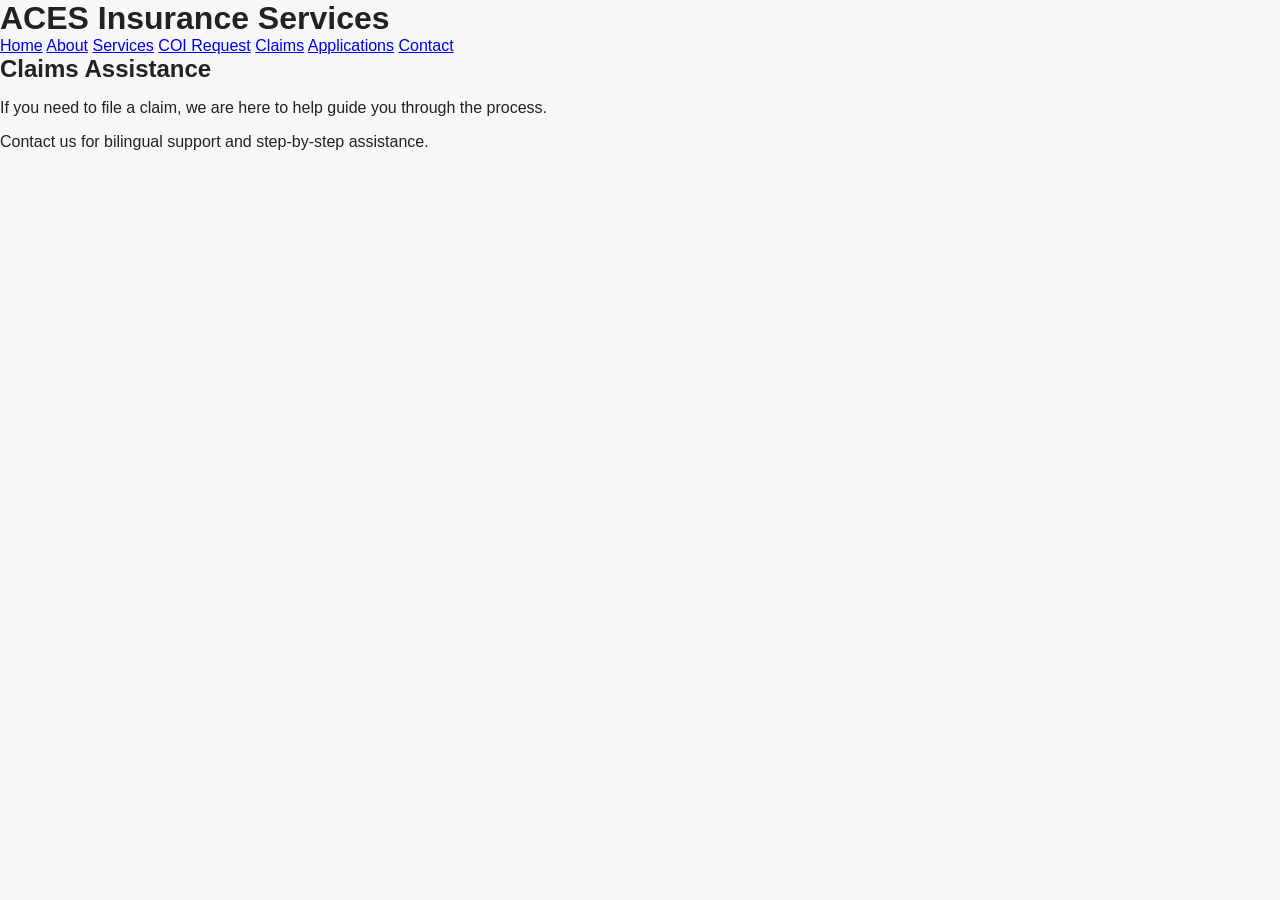
==== claims.html @ 31963383 "Update claims.html" ====
<!DOCTYPE html>
<html>
<head>
    <title>Claims - ACES Insurance Services</title>
    <link rel="stylesheet" href="style.css">
</head>

<body>

<header>
    <h1>ACES Insurance Services</h1>
</header>

<!-- force rebuild -->
    
<nav>
    <a href="index.html">Home</a>
    <a href="about.html">About</a>
    <a href="services.html">Services</a>
    <a href="coi.html">COI Request</a>
    <a href="claims.html">Claims</a>
    <a href="applications.html">Applications</a>
    <a href="contact.html">Contact</a>
</nav>

<div class="container">
    <h2>Claims Assistance</h2>
    <p>If you need to file a claim, we are here to help guide you through the process.</p>
    <p>Contact us for bilingual support and step-by-step assistance.</p>
</div>

</body>
</html>
---- style.css ----
/* GLOBAL STYLES */
body {
    margin: 0;
    padding: 0;
    font-family: Arial, sans-serif;
    background: #f7f7f7;
    color: #222;
}

h1, h2, h3 {
    margin: 0;
    font-weight: bold;
}

section {
    padding: 80px 20px;
    text-align: center;
}

section h2 {
    font-size: 2.4rem;
    margin-bottom: 20px;
    position: relative;
    display: inline-block;
}

section h2::after {
    content: "";
    width: 60%;
    height: 4px;
    background: #d40000;
    display: block;
    margin: 8px auto 0;
    border-radius: 2px;
}

/* HERO SECTION */
.hero {
    background: #d9d9d9;
    padding: 100px 20px 80px;
    text-align: center;
    border-bottom: 6px solid #d40000;
}

.hero-logo {
    width: 180px;
    height: auto;
    display: block;
    margin: 0 auto 25px auto;
}

.hero h1 {
    font-size: 3rem;
    color: #111;
    margin-top: 10px;
}

.tagline {
    font-size: 1.3rem;
    margin-top: 12px;
    color: #444;
}

.hero-buttons {
    margin-top: 25px;
}

.btn, .btn-outline {
    padding: 12px 25px;
    margin: 10px;
    font-size: 1rem;
    text-decoration: none;
    border-radius: 6px;
    display: inline-block;
}

/* Primary Button */
.btn {
    background: #d40000;
    color: white;
    border: none;
}

.btn:hover {
    background: #b30000;
}

/* Outline Button */
.btn-outline {
    border: 2px solid #d40000;
    color: #d40000;
    background: transparent;
}

.btn-outline:hover {
    background: #d40000;
    color: white;
}

/* Small Button */
.btn-small {
    padding: 10px 20px;
    background: #d40000;
    color: white;
    text-decoration: none;
    border-radius: 5px;
}

.btn-small:hover {
    background: #b30000;
}

/* ABOUT SECTION */
.about p {
    max-width: 700px;
    margin: 20px auto;
    font-size: 1.1rem;
    line-height: 1.6;
}

/* SERVICES SECTION */
.services {
    background: #ffffff;
}

.service-icon {
    width: 50px;
    margin-bottom: 15px;
    filter: brightness(0) saturate(100%) invert(12%) sepia(96%) saturate(7480%) hue-rotate(356deg) brightness(92%) contrast(110%);
}

.service-grid {
    display: grid;
    grid-template-columns: repeat(auto-fit, minmax(220px, 1fr));
    gap: 25px;
    max-width: 1000px;
    margin: 40px auto 0;
}

.service-box {
    background: #ffffff;
    padding: 35px;
    border-radius: 10px;
    border-left: 6px solid #d40000;
    box-shadow: 0 3px 10px rgba(0,0,0,0.08);
    transition: transform 0.2s ease, box-shadow 0.2s ease;
}

.service-box:hover {
    transform: translateY(-5px);
    box-shadow: 0 6px 18px rgba(0,0,0,0.15);
}

/* CONTACT CARD SECTION */
.contact-card {
    background: #000;
    color: white;
    padding: 90px 20px;
}

.card-content {
    max-width: 500px;
    margin: auto;
    background: #111;
    padding: 40px;
    border-radius: 12px;
    border: 3px solid #d40000;
    box-shadow: 0 0 20px rgba(212,0,0,0.3);
}

.card-content p {
    margin: 8px 0;
    font-size: 1.1rem;
}

.agent-name {
    font-size: 1.4rem;
    font-weight: bold;
    margin-bottom: 10px;
}

/* TRUST SECTION */
.trust {
    text-align: center;
    width: 100%;
}

.trust h2 {
    font-size: 2rem;
    margin-bottom: 10px;
    color: #111;
}

.trust p {
    font-size: 1.1rem;
    color: #333;
}

/* QR Code */
.trust-qr-img {
    width: 160px;
    max-width: 60vw;
    display: block;
    margin: 10px auto 0;
}

/* ⭐ FINAL FIX — TRUE CENTERING USING WRAPPER */
.trust-badge-wrapper {
    width: 100%;
    display: flex;
    justify-content: center;
}

.trust-badge {
    width: 200px;
    max-width: 100%;
    display: block;
    margin: 20px 0;
}

/* FOOTER */
.footer {
    background: #000;
    color: white;
    padding: 40px 20px;
    text-align: center;
    border-top: 4px solid #d40000;
}

.footer-logo {
    width: 140px;
    margin-bottom: 15px;
}
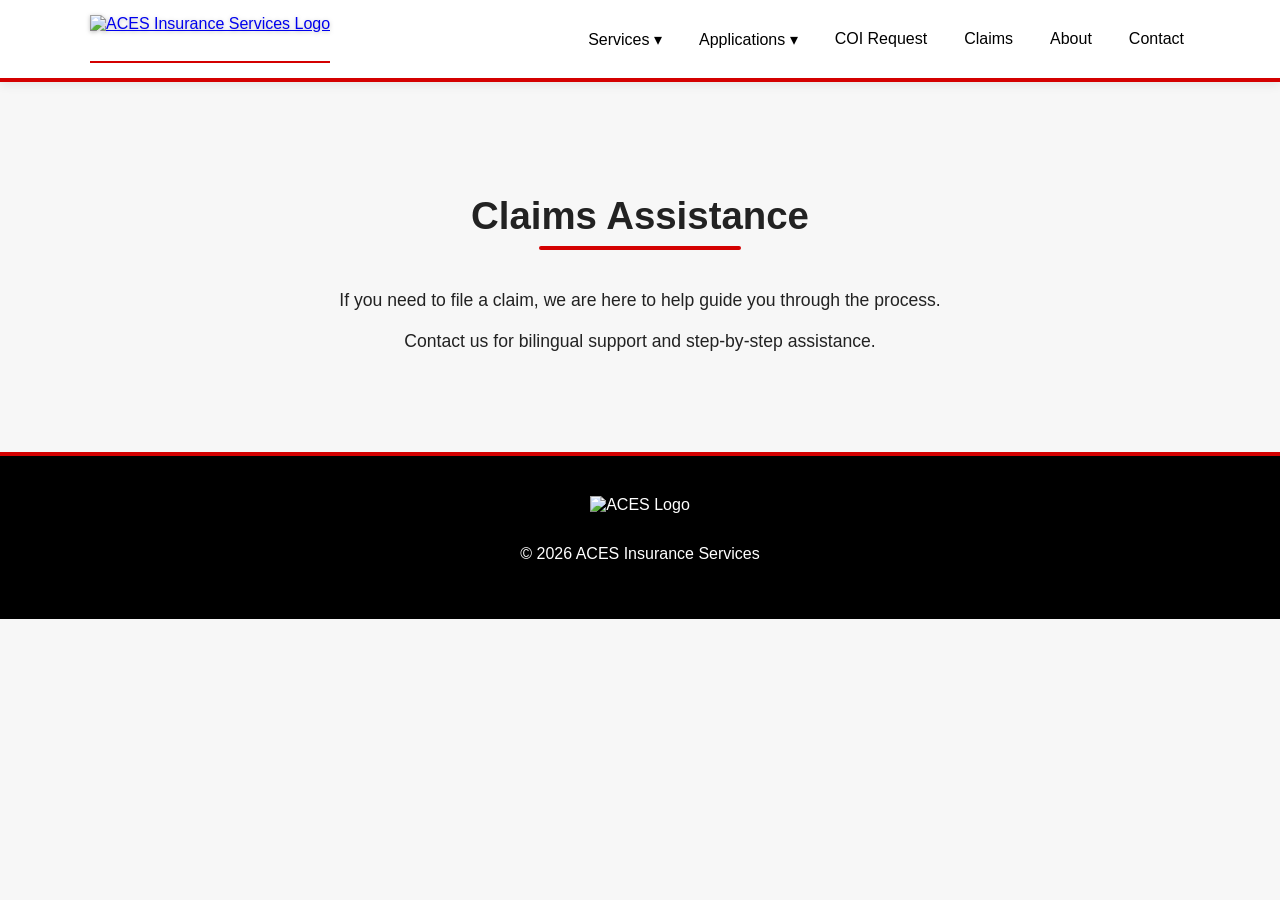
==== commit a3f47875: "Update claims.html" ====
--- a/claims.html
+++ b/claims.html
@@ -1,33 +1,102 @@
 <!DOCTYPE html>
-<html>
+<html lang="en">
 <head>
+    <meta charset="UTF-8">
+    <meta name="viewport" content="width=device-width, initial-scale=1.0">
     <title>Claims - ACES Insurance Services</title>
-    <link rel="stylesheet" href="style.css">
+    <link rel="stylesheet" href="style.css?v=3">
 </head>
 
 <body>
 
-<header>
-    <h1>ACES Insurance Services</h1>
+<!-- 🔴 ACES GLOBAL HEADER -->
+<header class="aces-header">
+  <div class="header-inner">
+
+    <!-- Logo -->
+    <a href="index.html" class="header-logo">
+      <img src="image2.png" alt="ACES Insurance Services Logo" class="header-logo-img">
+    </a>
+
+    <!-- Desktop Navigation -->
+    <nav class="nav-menu">
+      <div class="nav-item dropdown">
+        <span class="nav-link">Services ▾</span>
+        <div class="dropdown-menu">
+          <a href="services.html#commercial">Commercial Insurance</a>
+          <a href="services.html#personal">Personal Insurance</a>
+          <a href="services.html#specialty">Specialty Lines</a>
+        </div>
+      </div>
+
+      <div class="nav-item dropdown">
+        <span class="nav-link">Applications ▾</span>
+        <div class="dropdown-menu">
+          <a href="applications.html#commercial">Commercial Apps</a>
+          <a href="applications.html#personal">Personal Apps</a>
+        </div>
+      </div>
+
+      <a class="nav-link" href="coi.html">COI Request</a>
+      <a class="nav-link" href="claims.html">Claims</a>
+      <a class="nav-link" href="about.html">About</a>
+      <a class="nav-link" href="contact.html">Contact</a>
+    </nav>
+
+    <!-- Mobile Hamburger -->
+    <div class="hamburger" onclick="toggleMobileMenu()">☰</div>
+
+  </div>
+
+  <!-- Mobile Menu -->
+  <div id="mobileMenu" class="mobile-menu">
+    <a href="index.html">Home</a>
+
+    <button class="mobile-dropdown-btn" onclick="toggleMobileDropdown(this)">Services ▾</button>
+    <div class="mobile-dropdown-content">
+      <a href="services.html#commercial">Commercial Insurance</a>
+      <a href="services.html#personal">Personal Insurance</a>
+      <a href="services.html#specialty">Specialty Lines</a>
+    </div>
+
+    <button class="mobile-dropdown-btn" onclick="toggleMobileDropdown(this)">Applications ▾</button>
+    <div class="mobile-dropdown-content">
+      <a href="applications.html#commercial">Commercial Apps</a>
+      <a href="applications.html#personal">Personal Apps</a>
+    </div>
+
+    <a href="coi.html">COI Request</a>
+    <a href="claims.html">Claims</a>
+    <a href="about.html">About</a>
+    <a href="contact.html">Contact</a>
+  </div>
 </header>
 
-<!-- force rebuild -->
-    
-<nav>
-    <a href="index.html">Home</a>
-    <a href="about.html">About</a>
-    <a href="services.html">Services</a>
-    <a href="coi.html">COI Request</a>
-    <a href="claims.html">Claims</a>
-    <a href="applications.html">Applications</a>
-    <a href="contact.html">Contact</a>
-</nav>
-
-<div class="container">
+<!-- PAGE CONTENT -->
+<section class="about">
     <h2>Claims Assistance</h2>
     <p>If you need to file a claim, we are here to help guide you through the process.</p>
     <p>Contact us for bilingual support and step-by-step assistance.</p>
-</div>
+</section>
+
+<!-- FOOTER -->
+<footer class="footer">
+    <img src="image2.png" alt="ACES Logo" class="footer-logo">
+    <p>© 2026 ACES Insurance Services</p>
+</footer>
+
+<!-- MOBILE MENU SCRIPT -->
+<script>
+function toggleMobileMenu() {
+    const menu = document.getElementById("mobileMenu");
+    menu.style.display = (menu.style.display === "flex") ? "none" : "flex";
+}
+
+function toggleMobileDropdown(button) {
+    const content = button.nextElementSibling;
+    content.style.display = (content.style.display === "block") ? "none" : "block";
+}
+</script>
 
 </body>
 </html>
--- a/style.css
+++ b/style.css
@@ -1,4 +1,4 @@
-/* GLOBAL STYLES */
+/* GLOBAL */
 body {
     margin: 0;
     padding: 0;
@@ -7,11 +7,6 @@
     color: #222;
 }
 
-h1, h2, h3 {
-    margin: 0;
-    font-weight: bold;
-}
-
 section {
     padding: 80px 20px;
     text-align: center;
@@ -20,7 +15,6 @@
 section h2 {
     font-size: 2.4rem;
     margin-bottom: 20px;
-    position: relative;
     display: inline-block;
 }
 
@@ -34,17 +28,22 @@
     border-radius: 2px;
 }
 
-/* HERO SECTION */
+/* HERO */
 .hero {
     background: #d9d9d9;
     padding: 100px 20px 80px;
+    border-bottom: 6px solid #d40000;
     text-align: center;
-    border-bottom: 6px solid #d40000;
+}
+
+.hero-content {
+    max-width: 700px;
+    margin: 0 auto;
 }
 
 .hero-logo {
-    width: 180px;
-    height: auto;
+    width: 180px !important;
+    height: auto !important;
     display: block;
     margin: 0 auto 25px auto;
 }
@@ -52,106 +51,123 @@
 .hero h1 {
     font-size: 3rem;
     color: #111;
-    margin-top: 10px;
 }
 
 .tagline {
     font-size: 1.3rem;
+    color: #444;
     margin-top: 12px;
-    color: #444;
 }
 
 .hero-buttons {
     margin-top: 25px;
 }
 
-.btn, .btn-outline {
+.btn, .btn-outline, .btn-small {
     padding: 12px 25px;
     margin: 10px;
+    border-radius: 6px;
+    text-decoration: none;
     font-size: 1rem;
-    text-decoration: none;
-    border-radius: 6px;
-    display: inline-block;
-}
-
-/* Primary Button */
+}
+
 .btn {
     background: #d40000;
     color: white;
-    border: none;
-}
-
-.btn:hover {
-    background: #b30000;
-}
-
-/* Outline Button */
+}
+
 .btn-outline {
     border: 2px solid #d40000;
     color: #d40000;
-    background: transparent;
-}
-
-.btn-outline:hover {
+}
+
+.btn-small {
     background: #d40000;
     color: white;
-}
-
-/* Small Button */
-.btn-small {
     padding: 10px 20px;
-    background: #d40000;
-    color: white;
-    text-decoration: none;
-    border-radius: 5px;
-}
-
-.btn-small:hover {
-    background: #b30000;
-}
-
-/* ABOUT SECTION */
+    font-size: 0.9rem;
+}
+
+/* ABOUT */
 .about p {
     max-width: 700px;
     margin: 20px auto;
     font-size: 1.1rem;
-    line-height: 1.6;
-}
-
-/* SERVICES SECTION */
-.services {
-    background: #ffffff;
+}
+
+/* ===== SERVICES SECTION ===== */
+#services {
+  text-align: center;
+  padding: 80px 20px;
+  background-color: #ffffff;
+}
+
+#services h2 {
+  font-size: 2.2em;
+  color: #000000;
+  margin-bottom: 40px;
+  position: relative;
+}
+
+.services-grid {
+  display: grid;
+  grid-template-columns: repeat(auto-fit, minmax(220px, 1fr));
+  gap: 25px;
+  padding: 20px;
+}
+
+.service-box {
+  text-align: center;
+  padding: 20px;
+  background: #ffffff;
+  border-radius: 10px;
+  box-shadow: 0 2px 6px rgba(0,0,0,0.08);
+  transition: transform 0.2s ease, box-shadow 0.2s ease;
 }
 
 .service-icon {
-    width: 50px;
-    margin-bottom: 15px;
-    filter: brightness(0) saturate(100%) invert(12%) sepia(96%) saturate(7480%) hue-rotate(356deg) brightness(92%) contrast(110%);
-}
-
-.service-grid {
-    display: grid;
-    grid-template-columns: repeat(auto-fit, minmax(220px, 1fr));
-    gap: 25px;
-    max-width: 1000px;
-    margin: 40px auto 0;
+  width: 100px;
+  height: 100px;
+  margin-bottom: 15px;
+  display: block;
+  margin-left: auto;
+  margin-right: auto;
 }
 
 .service-box {
-    background: #ffffff;
-    padding: 35px;
-    border-radius: 10px;
-    border-left: 6px solid #d40000;
-    box-shadow: 0 3px 10px rgba(0,0,0,0.08);
-    transition: transform 0.2s ease, box-shadow 0.2s ease;
+  background-color: #fafafa;
+  border: 1px solid #e0e0e0;
+  border-radius: 10px;
+  padding: 25px;
+  width: 220px;
+  box-shadow: 0 4px 8px rgba(0,0,0,0.05);
+  transition: transform 0.3s ease, box-shadow 0.3s ease;
 }
 
 .service-box:hover {
-    transform: translateY(-5px);
-    box-shadow: 0 6px 18px rgba(0,0,0,0.15);
-}
-
-/* CONTACT CARD SECTION */
+  transform: translateY(-6px);
+  box-shadow: 0 10px 22px rgba(212, 0, 0, 0.45);
+}
+
+.service-box h3 {
+  font-size: 1.2em;
+  color: #000000;
+  margin-bottom: 10px;
+  position: relative;
+  display: inline-block;
+}
+
+.service-box h3::after {
+  content: "";
+  width: 40%;
+  height: 3px;
+  background: #d40000;
+  display: block;
+  margin: 6px auto 0;
+  border-radius: 2px;
+}
+
+/* CONTACT CARD */
 .contact-card {
     background: #000;
     color: white;
@@ -165,46 +181,13 @@
     padding: 40px;
     border-radius: 12px;
     border: 3px solid #d40000;
-    box-shadow: 0 0 20px rgba(212,0,0,0.3);
-}
-
-.card-content p {
-    margin: 8px 0;
-    font-size: 1.1rem;
-}
-
-.agent-name {
-    font-size: 1.4rem;
-    font-weight: bold;
-    margin-bottom: 10px;
 }
 
 /* TRUST SECTION */
 .trust {
     text-align: center;
-    width: 100%;
-}
-
-.trust h2 {
-    font-size: 2rem;
-    margin-bottom: 10px;
-    color: #111;
-}
-
-.trust p {
-    font-size: 1.1rem;
-    color: #333;
-}
-
-/* QR Code */
-.trust-qr-img {
-    width: 160px;
-    max-width: 60vw;
-    display: block;
-    margin: 10px auto 0;
-}
-
-/* ⭐ FINAL FIX — TRUE CENTERING USING WRAPPER */
+}
+
 .trust-badge-wrapper {
     width: 100%;
     display: flex;
@@ -213,9 +196,14 @@
 
 .trust-badge {
     width: 200px;
-    max-width: 100%;
     display: block;
     margin: 20px 0;
+}
+
+.trust-qr-img {
+    width: 160px;
+    display: block;
+    margin: 10px auto 0;
 }
 
 /* FOOTER */
@@ -231,3 +219,138 @@
     width: 140px;
     margin-bottom: 15px;
 }
+
+/* GLOBAL HEADER */
+.aces-header {
+    background: #fff;
+    border-bottom: 4px solid #d40000;
+    box-shadow: 0 3px 10px rgba(0,0,0,0.08);
+    position: sticky;
+    top: 0;
+    z-index: 999;
+}
+
+.header-inner {
+    max-width: 1100px;
+    margin: auto;
+    padding: 15px 20px;
+    display: flex;
+    justify-content: space-between;
+    align-items: center;
+}
+
+/* SMALL HEADER LOGO WITH UNDERLINE + DROP SHADOW */
+.header-logo {
+    display: flex;
+    align-items: center;
+    padding-bottom: 4px;
+    border-bottom: 2px solid #d40000;
+}
+
+.header-logo-img {
+    height: 42px;
+    width: auto;
+    display: block;
+    filter: drop-shadow(0 1px 2px rgba(0,0,0,0.25));
+}
+
+/* DESKTOP NAV */
+.nav-menu {
+    display: flex;
+    gap: 25px;
+    align-items: center;
+}
+
+.nav-link {
+    color: #000;
+    text-decoration: none;
+    font-size: 1rem;
+    cursor: pointer;
+    padding: 8px 6px;
+    border-radius: 4px;
+    transition: 0.3s;
+}
+
+.nav-link:hover {
+    background: #d40000;
+    color: #fff;
+}
+
+/* DROPDOWN */
+.dropdown {
+    position: relative;
+}
+
+.dropdown-menu {
+    display: none;
+    position: absolute;
+    background: #fff;
+    min-width: 180px;
+    top: 35px;
+    left: 0;
+    border-left: 4px solid #d40000;
+    box-shadow: 0 3px 10px rgba(0,0,0,0.15);
+    border-radius: 4px;
+}
+
+.dropdown-menu a {
+    display: block;
+    padding: 12px;
+    color: #000;
+    text-decoration: none;
+}
+
+.dropdown-menu a:hover {
+    background: #d40000;
+    color: #fff;
+}
+
+.dropdown:hover .dropdown-menu {
+    display: block;
+}
+
+/* MOBILE */
+.hamburger {
+    display: none;
+    font-size: 28px;
+    cursor: pointer;
+}
+
+.mobile-menu {
+    display: none;
+    flex-direction: column;
+    background: #fff;
+    padding: 15px 20px;
+    border-top: 4px solid #d40000;
+}
+
+.mobile-menu a {
+    padding: 12px 0;
+    border-bottom: 1px solid #eee;
+    color: #000;
+    text-decoration: none;
+}
+
+/* MOBILE DROPDOWNS */
+.mobile-dropdown-btn {
+    background: none;
+    border: none;
+    padding: 12px 0;
+    text-align: left;
+    font-size: 1rem;
+    cursor: pointer;
+}
+
+.mobile-dropdown-content {
+    display: none;
+    padding-left: 15px;
+}
+
+@media (max-width: 850px) {
+    .nav-menu {
+        display: none;
+    }
+    .hamburger {
+        display: block;
+    }
+}
